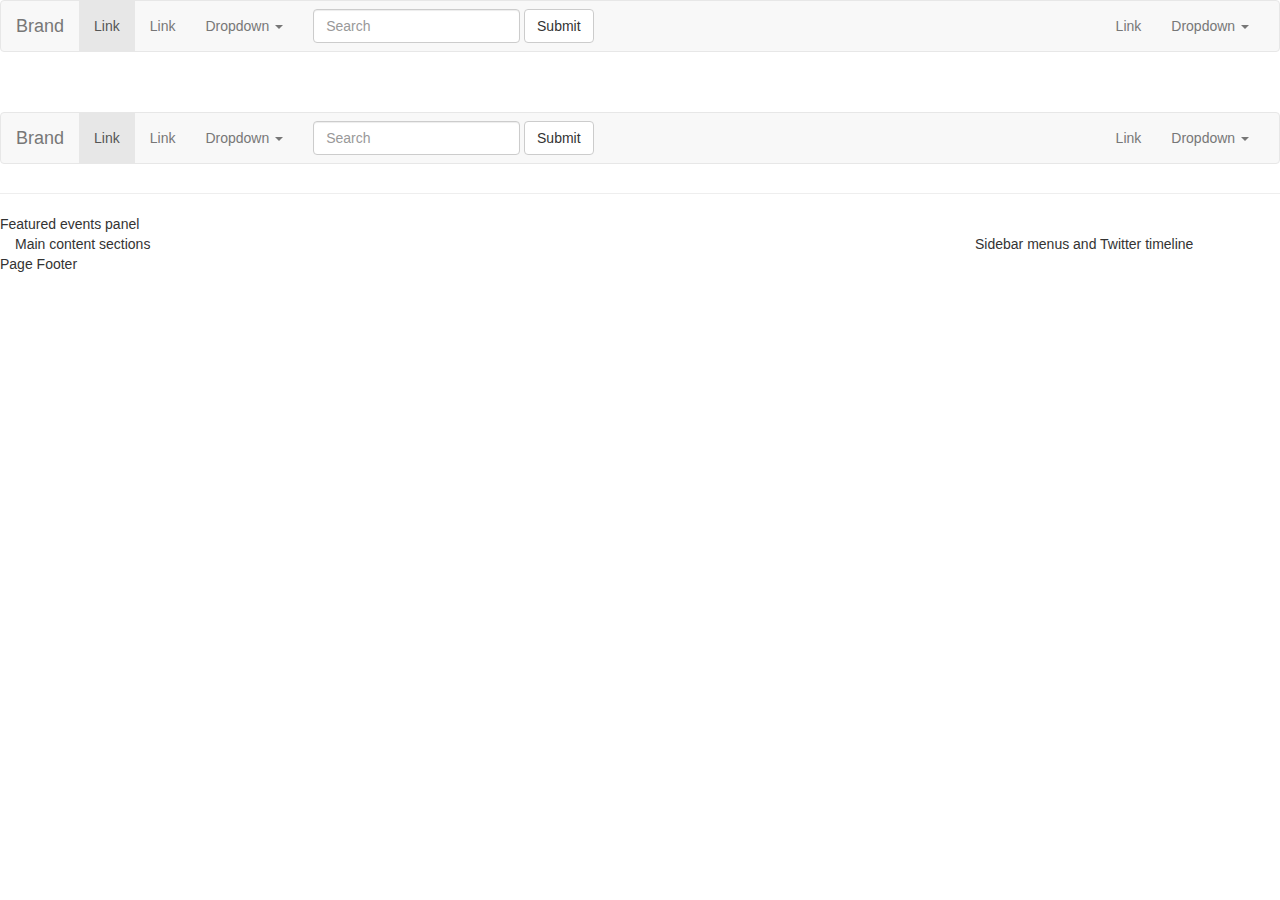
==== navbar.html @ d64655a9 "Completed Part 3" ====
<!DOCTYPE html>
<html lang="en">
  <head>
    <meta charset="utf-8">
    <meta http-equiv="X-UA-Compatible" content="IE=edge">
    <meta name="viewport" content="width=device-width, initial-scale=1">
    <!-- The above 3 meta tags *must* come first in the head; any other head content must come *after* these tags -->
    <title>Bootstrap 101 Template</title>

    <!-- Bootstrap -->
    <link rel="stylesheet" href="https://maxcdn.bootstrapcdn.com/bootstrap/3.3.5/css/bootstrap.min.css">

    <!-- HTML5 shim and Respond.js for IE8 support of HTML5 elements and media queries -->
    <!-- WARNING: Respond.js doesn't work if you view the page via file:// -->
    <!--[if lt IE 9]>
      <script src="https://oss.maxcdn.com/html5shiv/3.7.2/html5shiv.min.js"></script>
      <script src="https://oss.maxcdn.com/respond/1.4.2/respond.min.js"></script>
    <![endif]-->
  </head>
  <body>
    <nav class="navbar navbar-default">
  <div class="container-fluid">
    <!-- Brand and toggle get grouped for better mobile display -->
    <div class="navbar-header">
      <button type="button" class="navbar-toggle collapsed" data-toggle="collapse" data-target="#bs-example-navbar-collapse-1" aria-expanded="false">
        <span class="sr-only">Toggle navigation</span>
        <span class="icon-bar"></span>
        <span class="icon-bar"></span>
        <span class="icon-bar"></span>
      </button>
      <a class="navbar-brand" href="#">Brand</a>
    </div>

    <!-- Collect the nav links, forms, and other content for toggling -->
    <div class="collapse navbar-collapse" id="bs-example-navbar-collapse-1">
      <ul class="nav navbar-nav">
        <li class="active"><a href="#">Link <span class="sr-only">(current)</span></a></li>
        <li><a href="#">Link</a></li>
        <li class="dropdown">
          <a href="#" class="dropdown-toggle" data-toggle="dropdown" role="button" aria-haspopup="true" aria-expanded="false">Dropdown <span class="caret"></span></a>
          <ul class="dropdown-menu">
            <li><a href="#">Action</a></li>
            <li><a href="#">Another action</a></li>
            <li><a href="#">Something else here</a></li>
            <li role="separator" class="divider"></li>
            <li><a href="#">Separated link</a></li>
            <li role="separator" class="divider"></li>
            <li><a href="#">One more separated link</a></li>
          </ul>
        </li>
      </ul>
      <form class="navbar-form navbar-left">
        <div class="form-group">
          <input type="text" class="form-control" placeholder="Search">
        </div>
        <button type="submit" class="btn btn-default">Submit</button>
      </form>
      <ul class="nav navbar-nav navbar-right">
        <li><a href="#">Link</a></li>
        <li class="dropdown">
          <a href="#" class="dropdown-toggle" data-toggle="dropdown" role="button" aria-haspopup="true" aria-expanded="false">Dropdown <span class="caret"></span></a>
          <ul class="dropdown-menu">
            <li><a href="#">Action</a></li>
            <li><a href="#">Another action</a></li>
            <li><a href="#">Something else here</a></li>
            <li role="separator" class="divider"></li>
            <li><a href="#">Separated link</a></li>
          </ul>
        </li>
      </ul>
    </div><!-- /.navbar-collapse -->
  </div><!-- /.container-fluid -->
</nav>
    <div class="container-fluid">
      <header class="page-header row">
      <nav class="navbar navbar-default">
  <div class="container-fluid">
    <!-- Brand and toggle get grouped for better mobile display -->
    <div class="navbar-header">
      <button type="button" class="navbar-toggle collapsed" data-toggle="collapse" data-target="#bs-example-navbar-collapse-1" aria-expanded="false">
        <span class="sr-only">Toggle navigation</span>
        <span class="icon-bar"></span>
        <span class="icon-bar"></span>
        <span class="icon-bar"></span>
      </button>
      <a class="navbar-brand" href="#">Brand</a>
    </div>

    <!-- Collect the nav links, forms, and other content for toggling -->
    <div class="collapse navbar-collapse" id="bs-example-navbar-collapse-1">
      <ul class="nav navbar-nav">
        <li class="active"><a href="#">Link <span class="sr-only">(current)</span></a></li>
        <li><a href="#">Link</a></li>
        <li class="dropdown">
          <a href="#" class="dropdown-toggle" data-toggle="dropdown" role="button" aria-haspopup="true" aria-expanded="false">Dropdown <span class="caret"></span></a>
          <ul class="dropdown-menu">
            <li><a href="#">Action</a></li>
            <li><a href="#">Another action</a></li>
            <li><a href="#">Something else here</a></li>
            <li role="separator" class="divider"></li>
            <li><a href="#">Separated link</a></li>
            <li role="separator" class="divider"></li>
            <li><a href="#">One more separated link</a></li>
          </ul>
        </li>
      </ul>
      <form class="navbar-form navbar-left">
        <div class="form-group">
          <input type="text" class="form-control" placeholder="Search">
        </div>
        <button type="submit" class="btn btn-default">Submit</button>
      </form>
      <ul class="nav navbar-nav navbar-right">
        <li><a href="#">Link</a></li>
        <li class="dropdown">
          <a href="#" class="dropdown-toggle" data-toggle="dropdown" role="button" aria-haspopup="true" aria-expanded="false">Dropdown <span class="caret"></span></a>
          <ul class="dropdown-menu">
            <li><a href="#">Action</a></li>
            <li><a href="#">Another action</a></li>
            <li><a href="#">Something else here</a></li>
            <li role="separator" class="divider"></li>
            <li><a href="#">Separated link</a></li>
          </ul>
        </li>
      </ul>
    </div><!-- /.navbar-collapse -->
  </div><!-- /.container-fluid -->
</nav>
      </header>
      <section class="feature-panel row">
        Featured events panel
      </section>
      <div class="row">
        <main class="main-content col-sm-9">
          Main content sections
        </main>
        <aside class="sidebar-content col-sm-3">
          Sidebar menus and Twitter timeline
        </aside>
      </div>
      <footer class="page-footer row">
        Page Footer
      </footer>
    </div>

    <!-- jQuery (necessary for Bootstrap's JavaScript plugins) -->
    <script src="https://ajax.googleapis.com/ajax/libs/jquery/1.11.3/jquery.min.js"></script>
    <!-- Include all compiled plugins (below), or include individual files as needed -->
    <script src="https://maxcdn.bootstrapcdn.com/bootstrap/3.3.5/js/bootstrap.min.js"></script>
  </body>
</html>
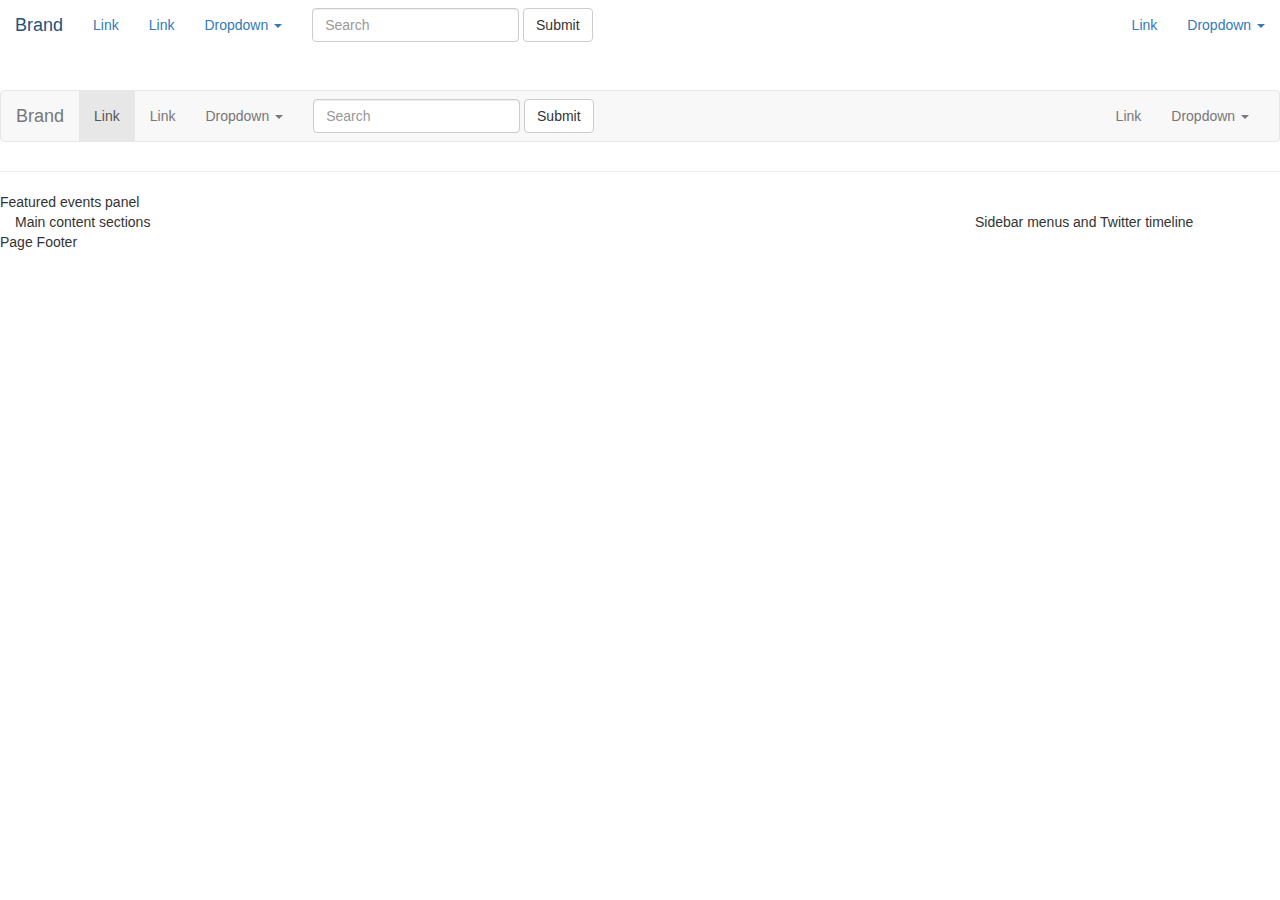
==== commit f3ac1bec: "Completed Part 4" ====
--- a/navbar.html
+++ b/navbar.html
@@ -18,9 +18,9 @@
     <![endif]-->
   </head>
   <body>
-    <nav class="navbar navbar-default">
+    <!-- <nav class="navbar navbar-default">
   <div class="container-fluid">
-    <!-- Brand and toggle get grouped for better mobile display -->
+    Brand and toggle get grouped for better mobile display -->
     <div class="navbar-header">
       <button type="button" class="navbar-toggle collapsed" data-toggle="collapse" data-target="#bs-example-navbar-collapse-1" aria-expanded="false">
         <span class="sr-only">Toggle navigation</span>
